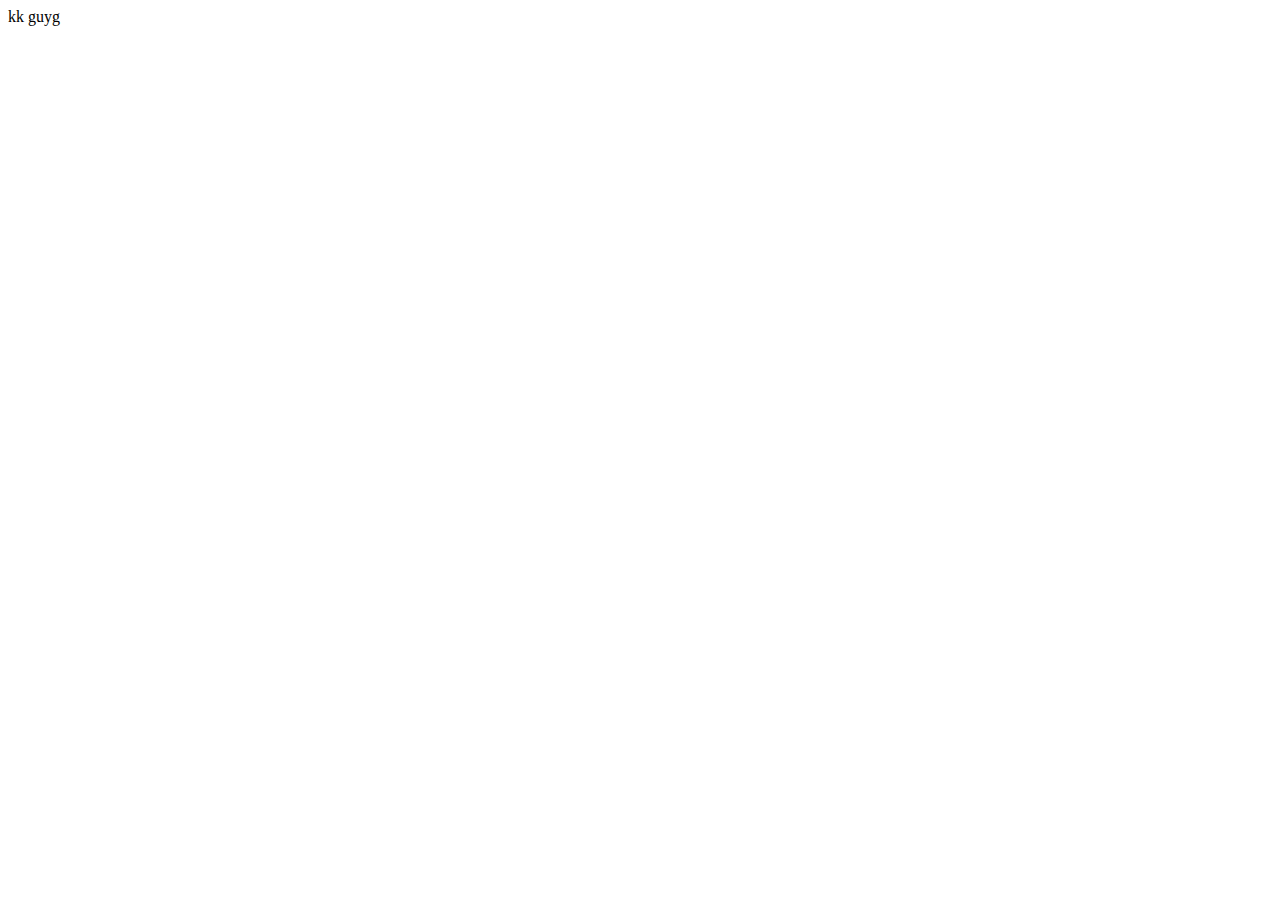
==== index.html @ e925b575 "Primer commit" ====
<!DOCTYPE html>
<html lang="en">
<head>
    <meta charset="UTF-8">
    <meta http-equiv="X-UA-Compatible" content="IE=edge">
    <meta name="viewport" content="width=device-width, initial-scale=1.0">
    <title>Document</title>
</head>
<body>
    kk guyg
</body>
</html>
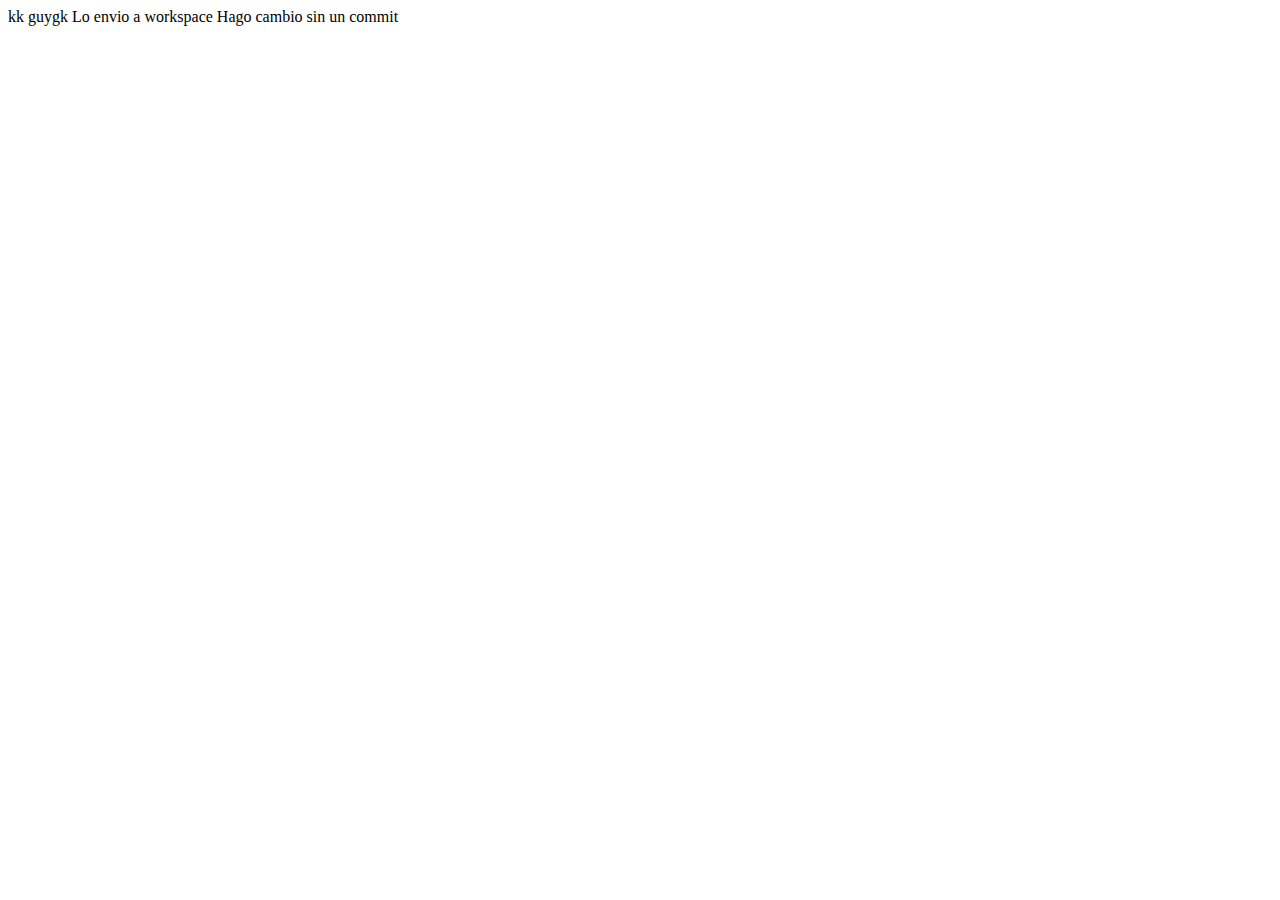
==== commit 07565ba9: "Modifico index.html" ====
--- a/index.html
+++ b/index.html
@@ -7,6 +7,8 @@
     <title>Document</title>
 </head>
 <body>
-    kk guyg
+    kk guygk
+    Lo envio a workspace
+    Hago cambio sin un commit
 </body>
 </html>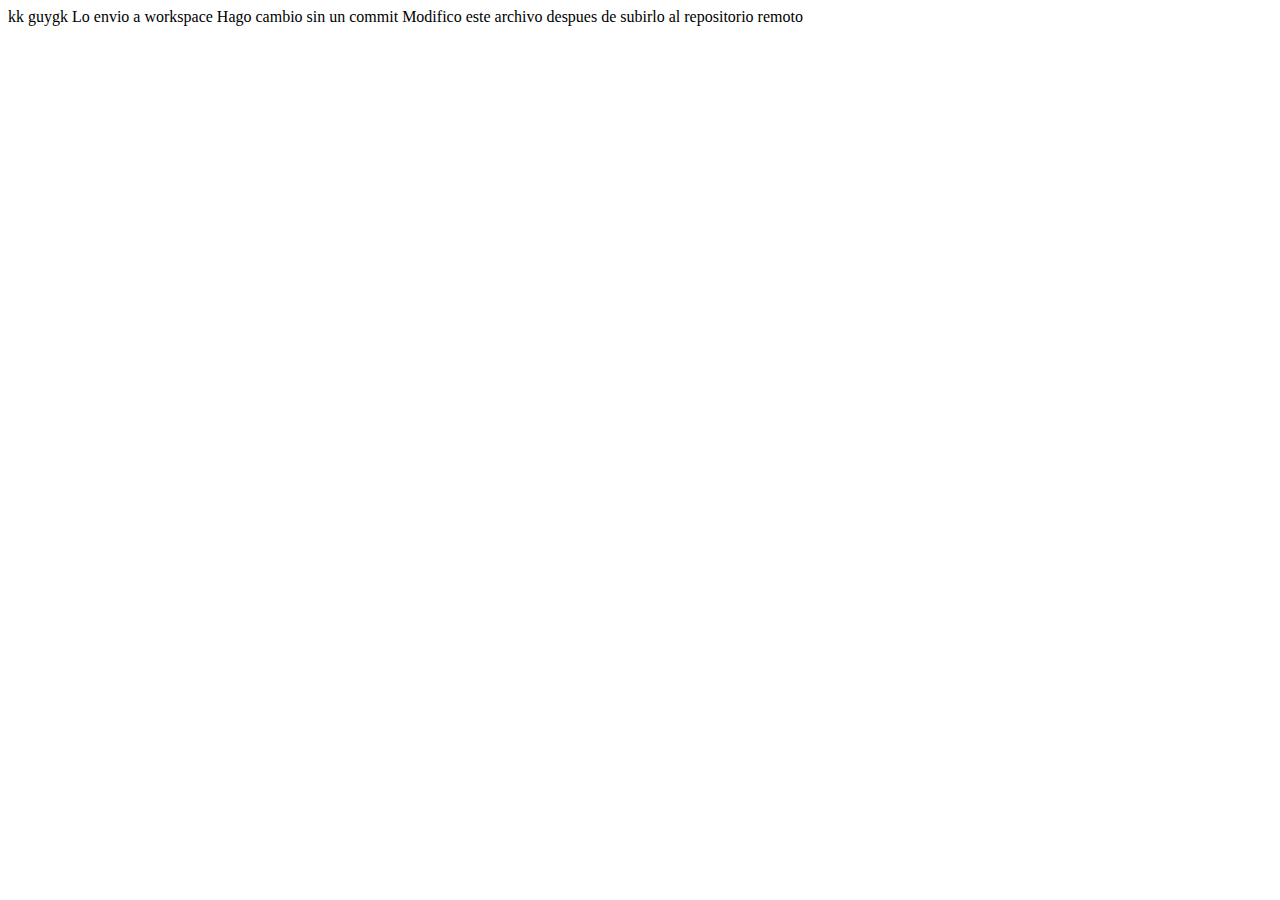
==== commit 7209df97: "Modifico index.html añadiendo una linea" ====
--- a/index.html
+++ b/index.html
@@ -10,5 +10,6 @@
     kk guygk
     Lo envio a workspace
     Hago cambio sin un commit
+    Modifico este archivo despues de subirlo al repositorio remoto
 </body>
 </html>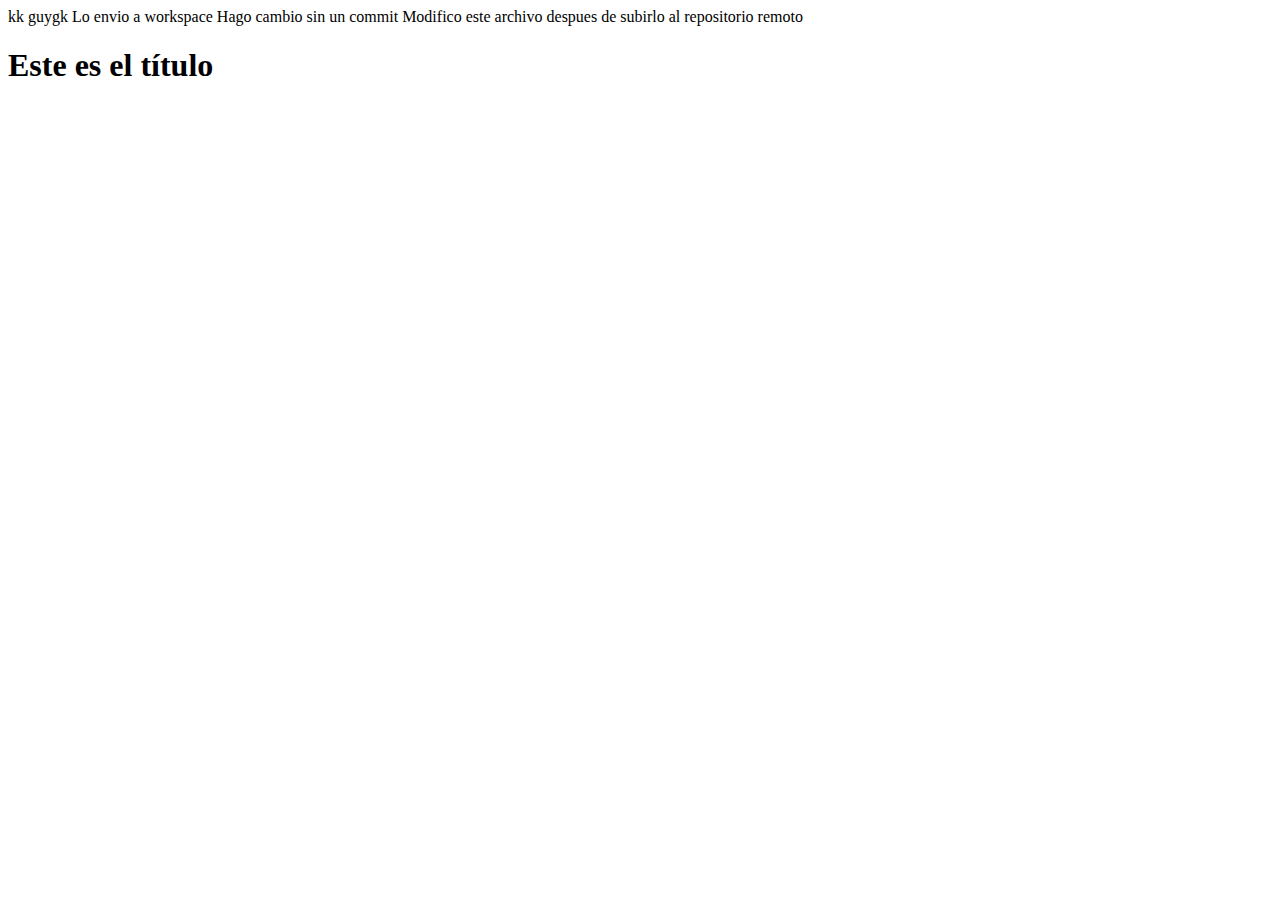
==== commit 8593e13f: "Añado titulo a index.html" ====
--- a/index.html
+++ b/index.html
@@ -11,5 +11,6 @@
     Lo envio a workspace
     Hago cambio sin un commit
     Modifico este archivo despues de subirlo al repositorio remoto
+    <h1>Este es el título</h1>
 </body>
 </html>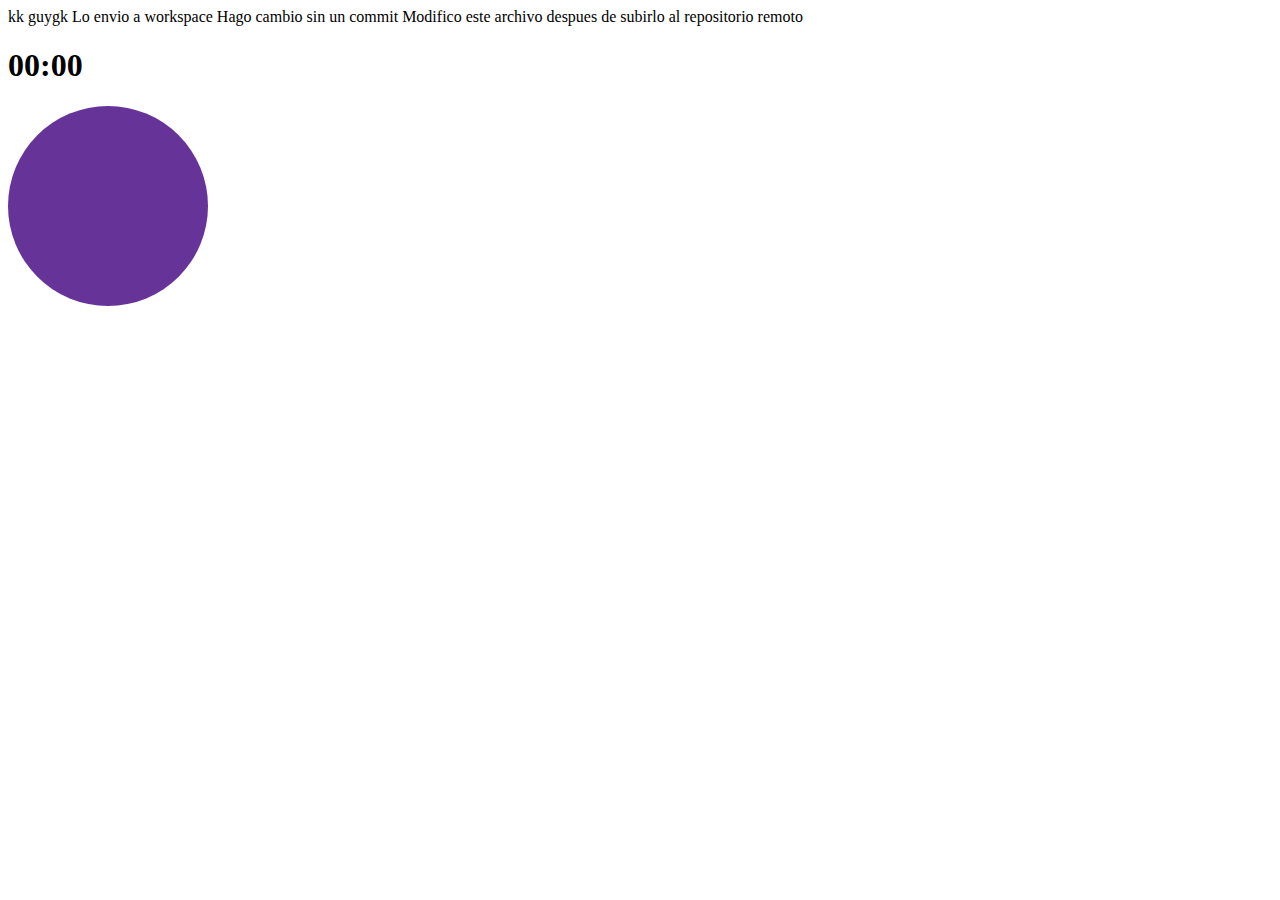
==== commit 175d7e15: "Añado un cronómetro y un circulo" ====
--- a/index.html
+++ b/index.html
@@ -6,11 +6,23 @@
     <meta name="viewport" content="width=device-width, initial-scale=1.0">
     <title>Document</title>
 </head>
+<style>
+    .circu{
+        width: 200px;
+        height: 200px;
+        background-color: rebeccapurple;
+        border-radius: 100%;
+    }
+</style>
 <body>
     kk guygk
     Lo envio a workspace
     Hago cambio sin un commit
     Modifico este archivo despues de subirlo al repositorio remoto
-    <h1>Este es el título</h1>
+    <h1>Aqui estará el cronómetro</h1>
+    <div class="circu">
+
+    </div>
 </body>
+<script src="./js/main.js"></script>
 </html>